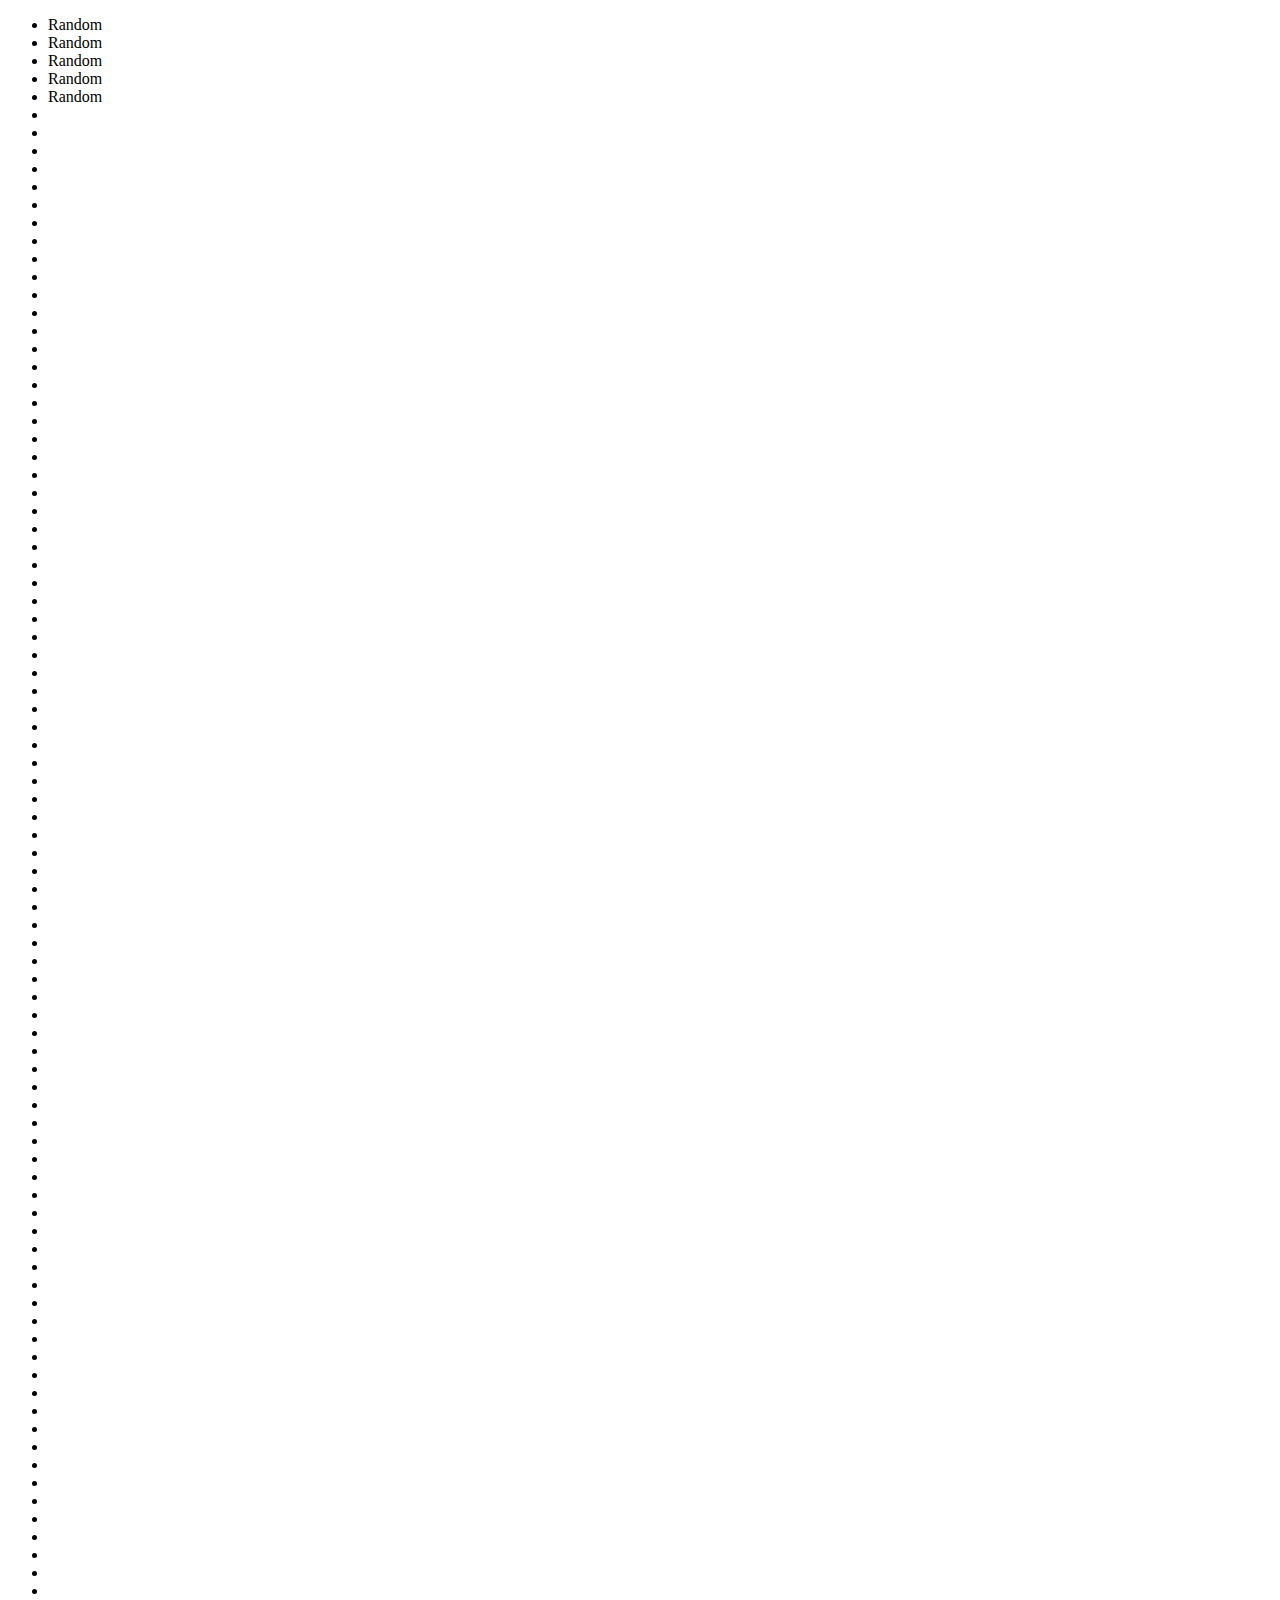
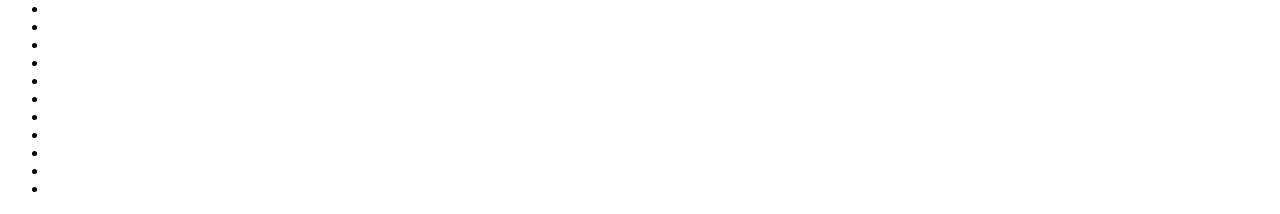
==== pena-web-dev/Week 2/index.html @ b6bb11bf "update" ====
<!DOCTYPE html>
<html lang="en">
<head>
    <meta charset="UTF-8">
    <meta name="viewport" content="width=device-width, initial-scale=1.0">
    <title>Document</title>
    <link rel="stylesheet" href="main.css">
</head>
<body>
    <ul>
        <li class="item1">Random</li>
        <li class="item2">Random</li>
        <li class="item3">Random</li>
        <li class="item4">Random</li>
        <li class="item5">Random</li>
        <li class="item6"></li>
        <li class="item7"></li>
        <li class="item8"></li>
        <li class="item9"></li>
        <li class="item10"></li>
        <li class="item11"></li>
        <li class="item12"></li>
        <li class="item13"></li>
        <li class="item14"></li>
        <li class="item15"></li>
        <li class="item16"></li>
        <li class="item17"></li>
        <li class="item18"></li>
        <li class="item19"></li>
        <li class="item20"></li>
        <li class="item21"></li>
        <li class="item22"></li>
        <li class="item23"></li>
        <li class="item24"></li>
        <li class="item25"></li>
        <li class="item26"></li>
        <li class="item27"></li>
        <li class="item28"></li>
        <li class="item29"></li>
        <li class="item30"></li>
        <li class="item31"></li>
        <li class="item32"></li>
        <li class="item33"></li>
        <li class="item34"></li>
        <li class="item35"></li>
        <li class="item36"></li>
        <li class="item37"></li>
        <li class="item38"></li>
        <li class="item39"></li>
        <li class="item40"></li>
        <li class="item41"></li>
        <li class="item42"></li>
        <li class="item43"></li>
        <li class="item44"></li>
        <li class="item45"></li>
        <li class="item46"></li>
        <li class="item47"></li>
        <li class="item48"></li>
        <li class="item49"></li>
        <li class="item50"></li>
        <li class="item51"></li>
        <li class="item52"></li>
        <li class="item53"></li>
        <li class="item54"></li>
        <li class="item55"></li>
        <li class="item56"></li>
        <li class="item57"></li>
        <li class="item58"></li>
        <li class="item59"></li>
        <li class="item60"></li>
        <li class="item61"></li>
        <li class="item62"></li>
        <li class="item63"></li>
        <li class="item64"></li>
        <li class="item65"></li>
        <li class="item66"></li>
        <li class="item67"></li>
        <li class="item68"></li>
        <li class="item69"></li>
        <li class="item70"></li>
        <li class="item71"></li>
        <li class="item72"></li>
        <li class="item73"></li>
        <li class="item74"></li>
        <li class="item75"></li>
        <li class="item76"></li>
        <li class="item77"></li>
        <li class="item78"></li>
        <li class="item79"></li>
        <li class="item80"></li>
        <li class="item81"></li>
        <li class="item82"></li>
        <li class="item83"></li>
        <li class="item84"></li>
        <li class="item85"></li>
        <li class="item86"></li>
        <li class="item87"></li>
        <li class="item88"></li>
        <li class="item89"></li>
        <li class="item90"></li>
        <li class="item91"></li>
        <li class="item92"></li>
        <li class="item93"></li>
        <li class="item94"></li>
        <li class="item95"></li>
        <li class="item96"></li>
        <li class="item97"></li>
        <li class="item98"></li>
        <li class="item99"></li>
    </ul>
</body>
</html>
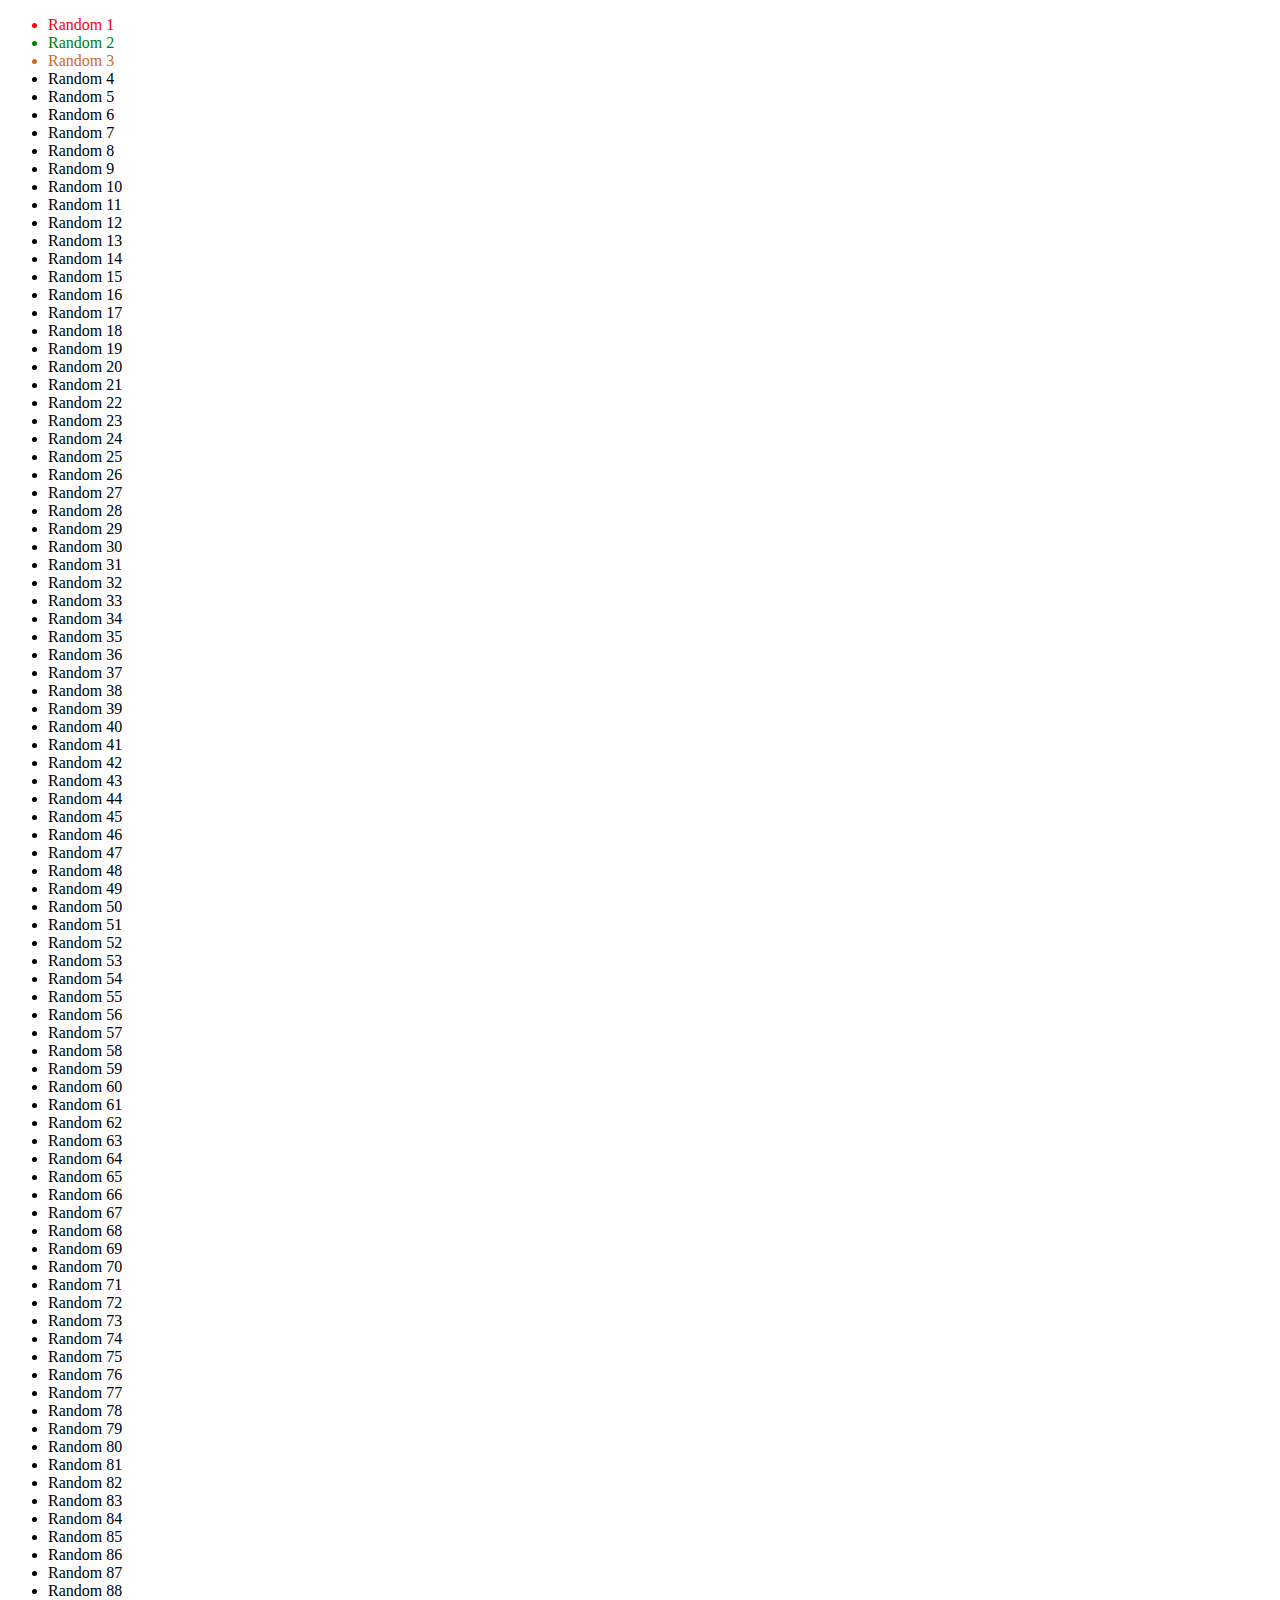
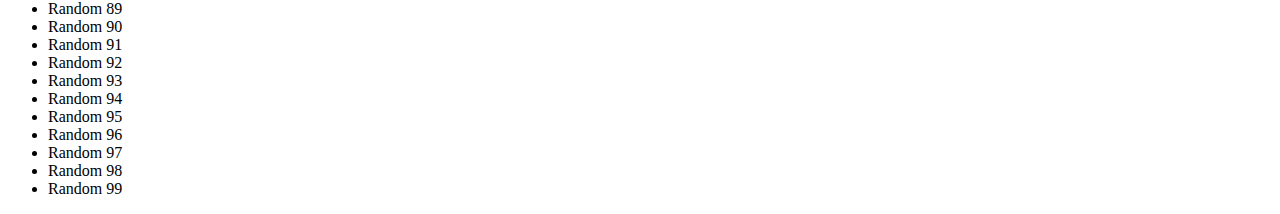
==== commit b652d790: "added colored unordered list" ====
--- a/pena-web-dev/Week 2/index.html
+++ b/pena-web-dev/Week 2/index.html
@@ -8,105 +8,105 @@
 </head>
 <body>
     <ul>
-        <li class="item1">Random</li>
-        <li class="item2">Random</li>
-        <li class="item3">Random</li>
-        <li class="item4">Random</li>
-        <li class="item5">Random</li>
-        <li class="item6"></li>
-        <li class="item7"></li>
-        <li class="item8"></li>
-        <li class="item9"></li>
-        <li class="item10"></li>
-        <li class="item11"></li>
-        <li class="item12"></li>
-        <li class="item13"></li>
-        <li class="item14"></li>
-        <li class="item15"></li>
-        <li class="item16"></li>
-        <li class="item17"></li>
-        <li class="item18"></li>
-        <li class="item19"></li>
-        <li class="item20"></li>
-        <li class="item21"></li>
-        <li class="item22"></li>
-        <li class="item23"></li>
-        <li class="item24"></li>
-        <li class="item25"></li>
-        <li class="item26"></li>
-        <li class="item27"></li>
-        <li class="item28"></li>
-        <li class="item29"></li>
-        <li class="item30"></li>
-        <li class="item31"></li>
-        <li class="item32"></li>
-        <li class="item33"></li>
-        <li class="item34"></li>
-        <li class="item35"></li>
-        <li class="item36"></li>
-        <li class="item37"></li>
-        <li class="item38"></li>
-        <li class="item39"></li>
-        <li class="item40"></li>
-        <li class="item41"></li>
-        <li class="item42"></li>
-        <li class="item43"></li>
-        <li class="item44"></li>
-        <li class="item45"></li>
-        <li class="item46"></li>
-        <li class="item47"></li>
-        <li class="item48"></li>
-        <li class="item49"></li>
-        <li class="item50"></li>
-        <li class="item51"></li>
-        <li class="item52"></li>
-        <li class="item53"></li>
-        <li class="item54"></li>
-        <li class="item55"></li>
-        <li class="item56"></li>
-        <li class="item57"></li>
-        <li class="item58"></li>
-        <li class="item59"></li>
-        <li class="item60"></li>
-        <li class="item61"></li>
-        <li class="item62"></li>
-        <li class="item63"></li>
-        <li class="item64"></li>
-        <li class="item65"></li>
-        <li class="item66"></li>
-        <li class="item67"></li>
-        <li class="item68"></li>
-        <li class="item69"></li>
-        <li class="item70"></li>
-        <li class="item71"></li>
-        <li class="item72"></li>
-        <li class="item73"></li>
-        <li class="item74"></li>
-        <li class="item75"></li>
-        <li class="item76"></li>
-        <li class="item77"></li>
-        <li class="item78"></li>
-        <li class="item79"></li>
-        <li class="item80"></li>
-        <li class="item81"></li>
-        <li class="item82"></li>
-        <li class="item83"></li>
-        <li class="item84"></li>
-        <li class="item85"></li>
-        <li class="item86"></li>
-        <li class="item87"></li>
-        <li class="item88"></li>
-        <li class="item89"></li>
-        <li class="item90"></li>
-        <li class="item91"></li>
-        <li class="item92"></li>
-        <li class="item93"></li>
-        <li class="item94"></li>
-        <li class="item95"></li>
-        <li class="item96"></li>
-        <li class="item97"></li>
-        <li class="item98"></li>
-        <li class="item99"></li>
+        <li class="random1">Random 1</li>
+        <li class="random2">Random 2</li>
+        <li class="random3">Random 3</li>
+        <li>Random 4</li>
+        <li>Random 5</li>
+        <li>Random 6</li>
+        <li>Random 7</li>
+        <li>Random 8</li>
+        <li>Random 9</li>
+        <li>Random 10</li>
+        <li>Random 11</li>
+        <li>Random 12</li>
+        <li>Random 13</li>
+        <li>Random 14</li>
+        <li>Random 15</li>
+        <li>Random 16</li>
+        <li>Random 17</li>
+        <li>Random 18</li>
+        <li>Random 19</li>
+        <li>Random 20</li>
+        <li>Random 21</li>
+        <li>Random 22</li>
+        <li>Random 23</li>
+        <li>Random 24</li>
+        <li>Random 25</li>
+        <li>Random 26</li>
+        <li>Random 27</li>
+        <li>Random 28</li>
+        <li>Random 29</li>
+        <li>Random 30</li>
+        <li>Random 31</li>
+        <li>Random 32</li>
+        <li>Random 33</li>
+        <li>Random 34</li>
+        <li>Random 35</li>
+        <li>Random 36</li>
+        <li>Random 37</li>
+        <li>Random 38</li>
+        <li>Random 39</li>
+        <li>Random 40</li>
+        <li>Random 41</li>
+        <li>Random 42</li>
+        <li>Random 43</li>
+        <li>Random 44</li>
+        <li>Random 45</li>
+        <li>Random 46</li>
+        <li>Random 47</li>
+        <li>Random 48</li>
+        <li>Random 49</li>
+        <li>Random 50</li>
+        <li>Random 51</li>
+        <li>Random 52</li>
+        <li>Random 53</li>
+        <li>Random 54</li>
+        <li>Random 55</li>
+        <li>Random 56</li>
+        <li>Random 57</li>
+        <li>Random 58</li>
+        <li>Random 59</li>
+        <li>Random 60</li>
+        <li>Random 61</li>
+        <li>Random 62</li>
+        <li>Random 63</li>
+        <li>Random 64</li>
+        <li>Random 65</li>
+        <li>Random 66</li>
+        <li>Random 67</li>
+        <li>Random 68</li>
+        <li>Random 69</li>
+        <li>Random 70</li>
+        <li>Random 71</li>
+        <li>Random 72</li>
+        <li>Random 73</li>
+        <li>Random 74</li>
+        <li>Random 75</li>
+        <li>Random 76</li>
+        <li>Random 77</li>
+        <li>Random 78</li>
+        <li>Random 79</li>
+        <li>Random 80</li>
+        <li>Random 81</li>
+        <li>Random 82</li>
+        <li>Random 83</li>
+        <li>Random 84</li>
+        <li>Random 85</li>
+        <li>Random 86</li>
+        <li>Random 87</li>
+        <li>Random 88</li>
+        <li>Random 89</li>
+        <li>Random 90</li>
+        <li>Random 91</li>
+        <li>Random 92</li>
+        <li>Random 93</li>
+        <li>Random 94</li>
+        <li>Random 95</li>
+        <li>Random 96</li>
+        <li>Random 97</li>
+        <li>Random 98</li>
+        <li>Random 99</li>
     </ul>
 </body>
 </html>--- a/pena-web-dev/Week 2/main.css
+++ b/pena-web-dev/Week 2/main.css
@@ -0,0 +1,9 @@
+.random1 {
+    color:red;    
+}
+.random2 {
+    color:green;    
+}
+.random3 {
+    color: chocolate;    
+}